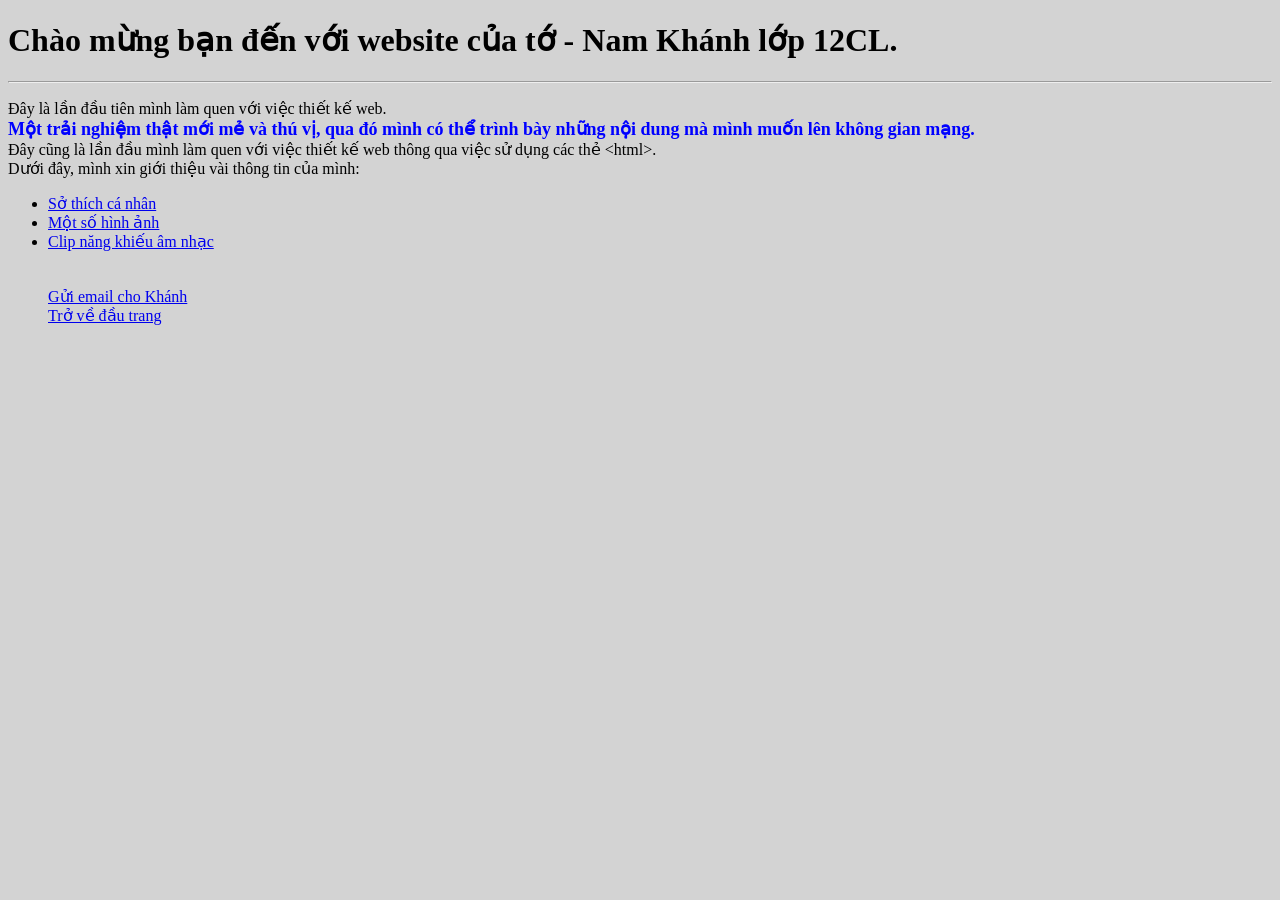
==== index.html @ 416ee5e4 "Add files via upload" ====
<!DOCTYPE html>
<html lang="en">
 <head>
  <meta charset="UTF-8">
  <meta name="Generator" content="EditPlus®">
  <meta name="Author" content="">
  <meta name="Keywords" content="">
  <meta name="Description" content="">
  <title>NAM KHÁNH - 12CL Gia Định</title>
 </head>
 <body bgcolor="lightgray">
  <h1><a id="dautrang">Chào mừng bạn đến với website của tớ - Nam Khánh lớp 12CL.</a></h1>
  <hr>
  <p>
  Đây là lần đầu tiên mình làm quen với việc thiết kế web.<br>
  <strong><font face="Tahoma" size="4" color="blue">Một trải nghiệm thật mới mẻ và thú vị, qua đó mình có thể trình bày
  những nội dung mà mình muốn lên không gian mạng.</font></strong><br>
  Đây cũng là lần đầu mình làm quen với việc thiết kế web
  thông qua việc sử dụng các thẻ &lt;html&gt;.<br>
  Dưới đây, mình xin giới thiệu vài thông tin của mình:<br>
  <ul>
	<li><a href="/sothich.html">Sở thích cá nhân</a></li>
	<li><a href="/hinhanh.html">Một số hình ảnh</a></li>
	<li><a href="/clip.html">Clip năng khiếu âm nhạc</a></li>
  <br>
  <br>
  <a href="mailto:namkhanhkhin@gmail.com">Gửi email cho Khánh</a><br>
  <a href="#dautrang">Trở về đầu trang</a>
  </p>
 </body>
</html>
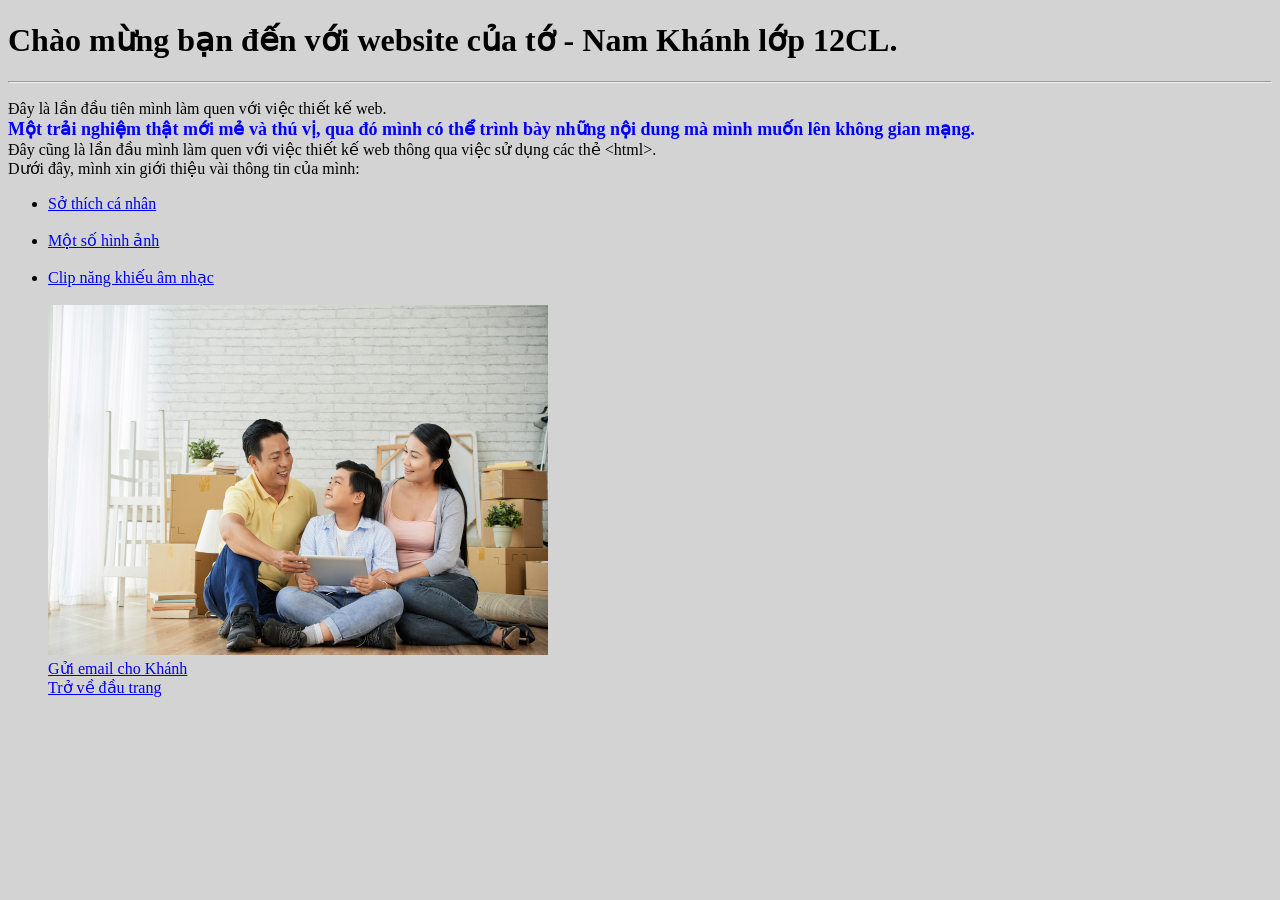
==== commit d7a01e78: "Add files via upload" ====
--- a/index.html
+++ b/index.html
@@ -19,10 +19,11 @@
   thông qua việc sử dụng các thẻ &lt;html&gt;.<br>
   Dưới đây, mình xin giới thiệu vài thông tin của mình:<br>
   <ul>
-	<li><a href="/sothich.html">Sở thích cá nhân</a></li>
-	<li><a href="/hinhanh.html">Một số hình ảnh</a></li>
-	<li><a href="/clip.html">Clip năng khiếu âm nhạc</a></li>
+	<li><a href="https://nnviet2503-debug.github.io/NamKhanhWeb/sothich.html">Sở thích cá nhân</a></li><br>
+	<li><a href="https://nnviet2503-debug.github.io/NamKhanhWeb/image.html">Một số hình ảnh</a></li><br>
+	<li><a href="https://nnviet2503-debug.github.io/NamKhanhWeb/clip.html">Clip năng khiếu âm nhạc</a></li>
   <br>
+  <img src="hinh/h4.jpg" width="500" height="350" alt="Ảnh">
   <br>
   <a href="mailto:namkhanhkhin@gmail.com">Gửi email cho Khánh</a><br>
   <a href="#dautrang">Trở về đầu trang</a>
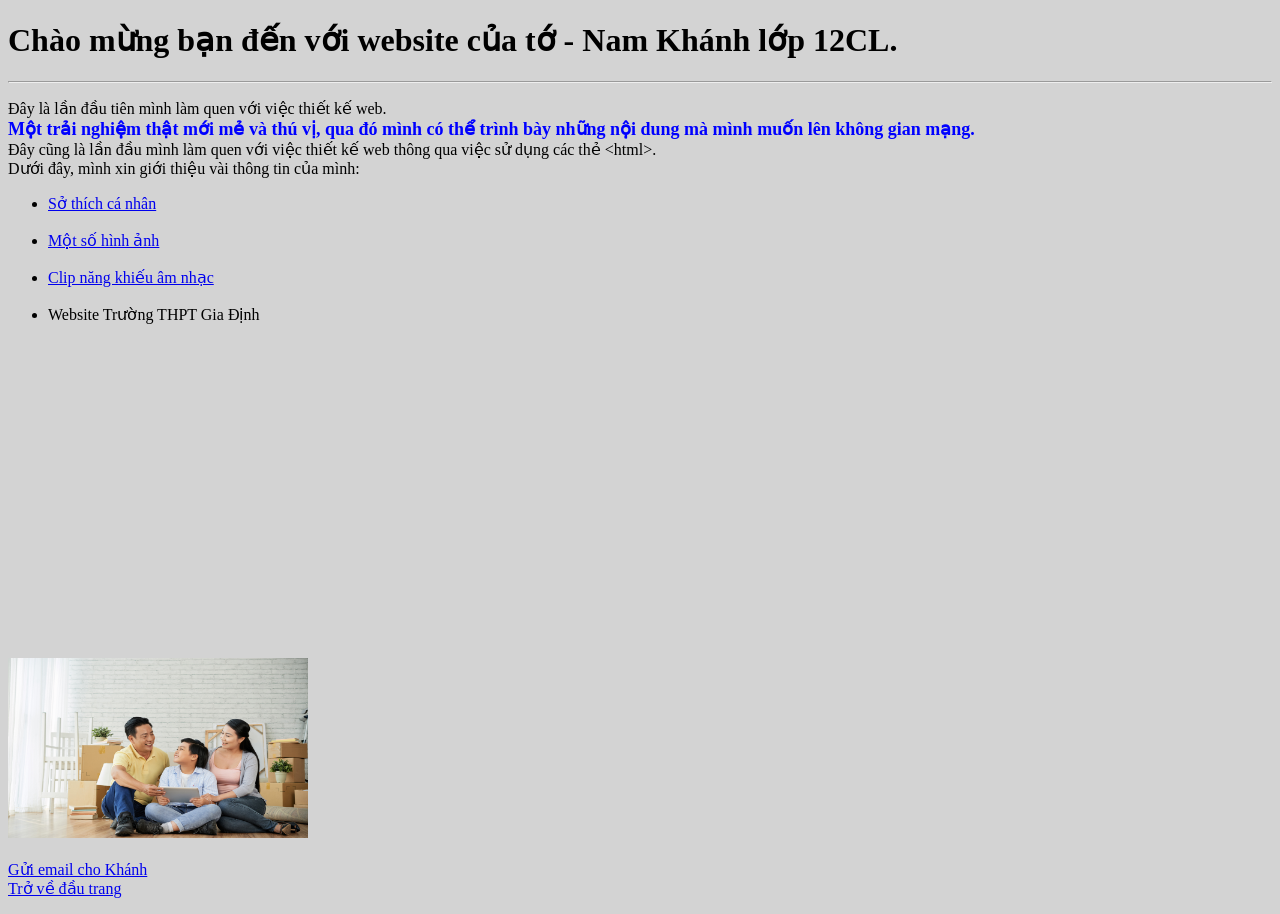
==== commit 136d9a38: "Add files via upload" ====
--- a/index.html
+++ b/index.html
@@ -21,9 +21,17 @@
   <ul>
 	<li><a href="https://nnviet2503-debug.github.io/NamKhanhWeb/sothich.html">Sở thích cá nhân</a></li><br>
 	<li><a href="https://nnviet2503-debug.github.io/NamKhanhWeb/image.html">Một số hình ảnh</a></li><br>
-	<li><a href="https://nnviet2503-debug.github.io/NamKhanhWeb/clip.html">Clip năng khiếu âm nhạc</a></li>
+	<li><a href="https://nnviet2503-debug.github.io/NamKhanhWeb/clip.html">Clip năng khiếu âm nhạc</a></li><br>
+	<li>Website Trường THPT Gia Định</li>
+  </ul>
+  <iframe src="https://thptgiadinh.hcm.edu.vn/"
+width="400"
+height="300"
+style="border:none; display:block; margin-top:10px;">
+</iframe>
   <br>
-  <img src="hinh/h4.jpg" width="500" height="350" alt="Ảnh">
+  <img src="hinh/h4.jpg" width="300" height="180" alt="Ảnh">
+  <br>
   <br>
   <a href="mailto:namkhanhkhin@gmail.com">Gửi email cho Khánh</a><br>
   <a href="#dautrang">Trở về đầu trang</a>
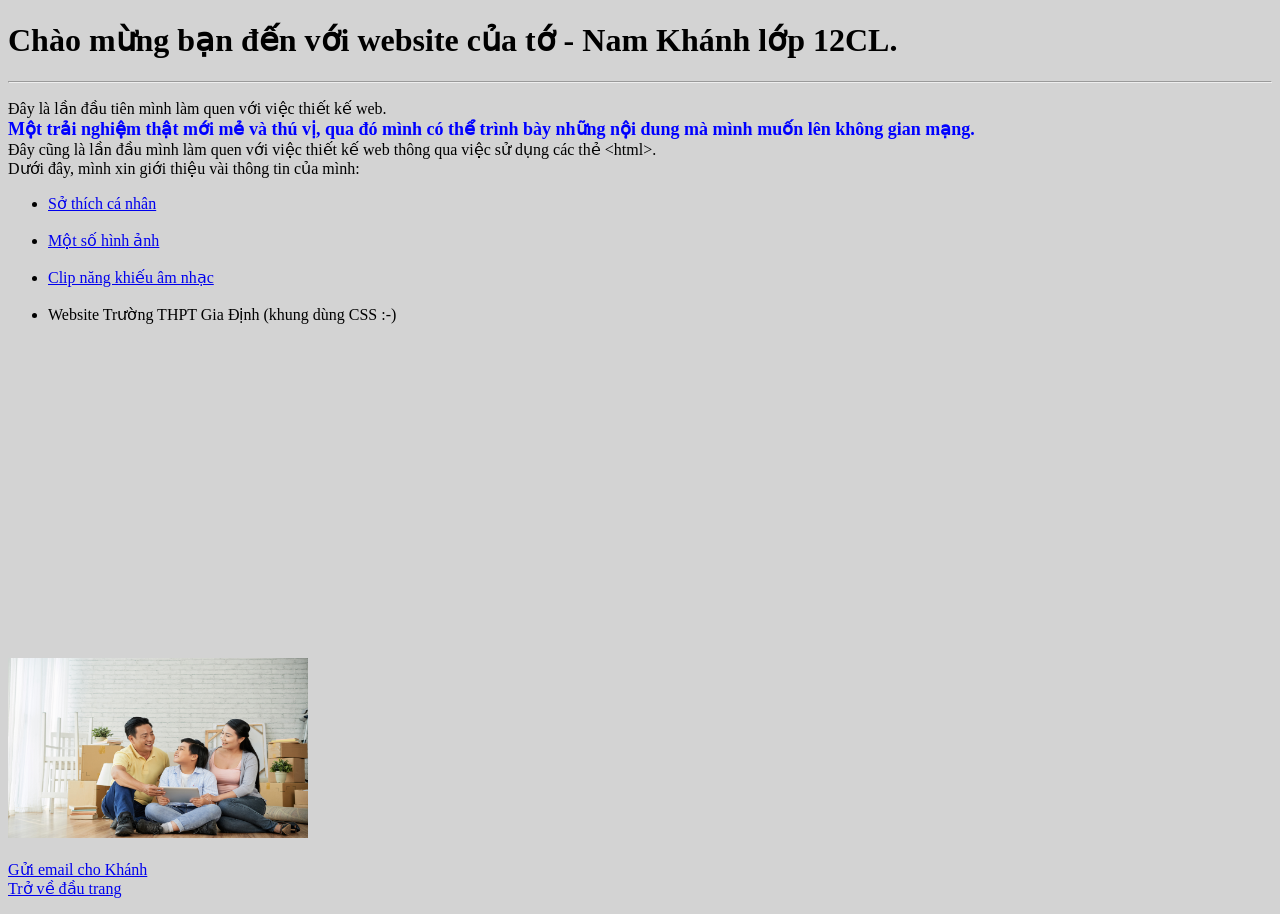
==== commit d28f00d4: "Add files via upload" ====
--- a/index.html
+++ b/index.html
@@ -22,7 +22,7 @@
 	<li><a href="https://nnviet2503-debug.github.io/NamKhanhWeb/sothich.html">Sở thích cá nhân</a></li><br>
 	<li><a href="https://nnviet2503-debug.github.io/NamKhanhWeb/image.html">Một số hình ảnh</a></li><br>
 	<li><a href="https://nnviet2503-debug.github.io/NamKhanhWeb/clip.html">Clip năng khiếu âm nhạc</a></li><br>
-	<li>Website Trường THPT Gia Định</li>
+	<li>Website Trường THPT Gia Định (khung dùng CSS :-)</li>
   </ul>
   <iframe src="https://thptgiadinh.hcm.edu.vn/"
 width="400"
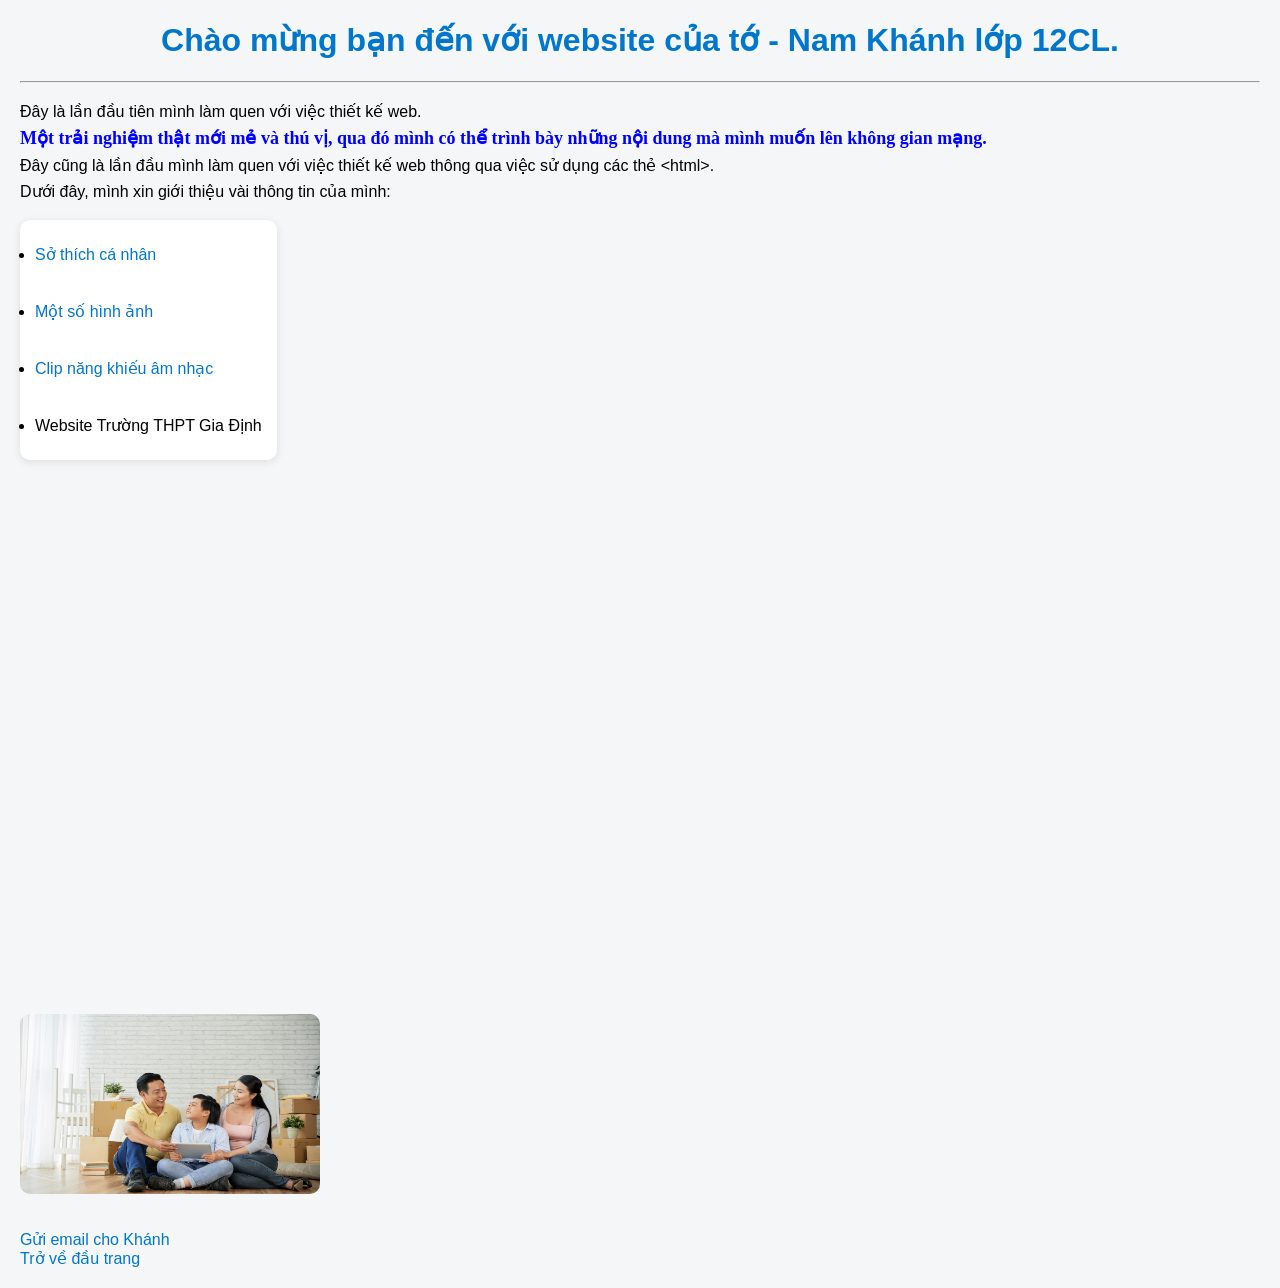
==== commit 5fe1c01a: "Add files via upload" ====
--- a/index.html
+++ b/index.html
@@ -6,6 +6,7 @@
   <meta name="Author" content="">
   <meta name="Keywords" content="">
   <meta name="Description" content="">
+  <link rel="stylesheet" href="style.css">
   <title>NAM KHÁNH - 12CL Gia Định</title>
  </head>
  <body bgcolor="lightgray">
@@ -22,11 +23,11 @@
 	<li><a href="https://nnviet2503-debug.github.io/NamKhanhWeb/sothich.html">Sở thích cá nhân</a></li><br>
 	<li><a href="https://nnviet2503-debug.github.io/NamKhanhWeb/image.html">Một số hình ảnh</a></li><br>
 	<li><a href="https://nnviet2503-debug.github.io/NamKhanhWeb/clip.html">Clip năng khiếu âm nhạc</a></li><br>
-	<li>Website Trường THPT Gia Định (khung dùng CSS :-)</li>
+	<li>Website Trường THPT Gia Định</li>
   </ul>
   <iframe src="https://thptgiadinh.hcm.edu.vn/"
-width="400"
-height="300"
+width="700"
+height="500"
 style="border:none; display:block; margin-top:10px;">
 </iframe>
   <br>
--- a/style.css
+++ b/style.css
@@ -0,0 +1,47 @@
+body {
+    font-family: Arial, sans-serif;
+    background-color: #f4f6f8;
+    margin: 20px;
+}
+
+h1 {
+    color: #2c3e50;
+    text-align: center;
+}
+
+p {
+    line-height: 1.6;
+}
+
+ul {
+    background: white;
+    padding: 15px;
+    border-radius: 10px;
+    width: fit-content;
+    box-shadow: 0 2px 8px rgba(0,0,0,0.1);
+}
+
+li {
+    margin: 10px 0;
+}
+
+a {
+    text-decoration: none;
+    color: #0077cc;
+}
+
+a:hover {
+    color: red;
+    text-decoration: underline;
+}
+
+img {
+    margin-top: 20px;
+    border-radius: 10px;
+    display: block;
+}
+
+iframe {
+    margin-top: 10px;
+    border-radius: 10px;
+}
